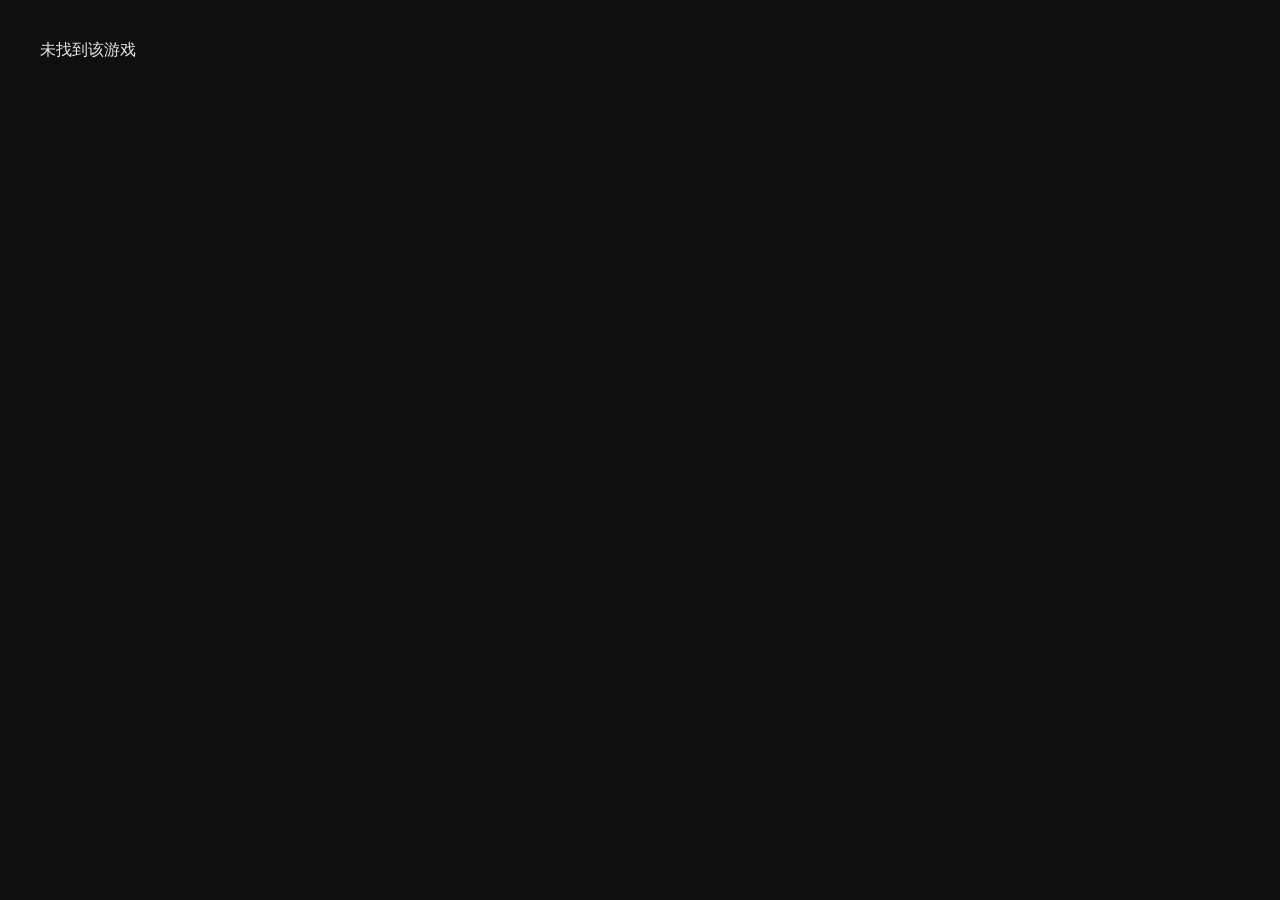
==== detail.html @ dabe10ff "Add files via upload" ====
<!DOCTYPE html>
<html lang="zh-CN">
<head>
  <meta charset="UTF-8" />
  <meta name="viewport" content="width=device-width, initial-scale=1, viewport-fit=cover" />
  <title>游戏详情</title>
  <link rel="stylesheet" href="./css/style.css" />
</head>
<body>
<header class="header">
  <div class="container nav">
    <div class="brand" style="gap:12px"><span class="logo"></span><span class="brand-name">Games 目录</span></div>
    <div class="actions"><button id="themeToggle" class="toggle" aria-label="切换主题">🌙 夜间</button></div>
  </div>
</header>
<main>
  <div class="container" style="padding:14px 0"><div class="breadcrumb" style="color:var(--muted);font-size:13px;margin:6px 0">首页 / 游戏详情</div><h1 id="title" style="margin:6px 0 10px"></h1></div>
  <div class="container">
    <div class="columns" style="display:grid;grid-template-columns:1.1fr .9fr;gap:24px">
      <section class="section" style="background:var(--card);border:1px solid var(--line);border-radius:14px;padding:16px">
        <div class="hero" style="position:relative;height:auto;border-bottom:1px solid var(--line);margin:-16px -16px 16px -16px;border-top-left-radius:14px;border-top-right-radius:14px;overflow:hidden"><img id="hero" alt="封面" style="width:100%;height:auto;object-fit:cover;aspect-ratio:16/9"/></div>
        <h3 style="margin:0 0 8px">游戏简介</h3>
        <p id="desc" style="white-space:pre-line;color:var(--text);opacity:.9;line-height:1.7"></p>
        <h3 style="margin:16px 0 8px">游戏截图</h3>
        <div id="gallery" class="gallery"></div>
        <div class="back" style="margin-top:12px"><a class="toggle" href="index.html">← 返回首页</a></div>
      </section>
      <aside class="section" style="background:var(--card);border:1px solid var(--line);border-radius:14px;padding:16px">
        <h3 style="margin:0 0 8px">版本信息</h3>
        <table class="table" style="width:100%;border-collapse:collapse">
          <tr><th style="width:120px;text-align:left;border-bottom:1px solid var(--line);padding:10px 6px">文件大小</th><td id="size" style="border-bottom:1px solid var(--line);padding:10px 6px"></td></tr>
          <tr><th style="text-align:left;border-bottom:1px solid var(--line);padding:10px 6px">版本</th><td id="version" style="border-bottom:1px solid var(--line);padding:10px 6px"></td></tr>
          <tr><th style="text-align:left;border-bottom:1px solid var(--line);padding:10px 6px">平台</th><td id="platform" style="border-bottom:1px solid var(--line);padding:10px 6px"></td></tr>
          <tr><th style="text-align:left;border-bottom:1px solid var(--line);padding:10px 6px">更新日期</th><td id="date" style="border-bottom:1px solid var(--line);padding:10px 6px"></td></tr>
          <tr><th style="text-align:left;border-bottom:1px solid var(--line);padding:10px 6px">浏览量</th><td id="views" style="border-bottom:1px solid var(--line);padding:10px 6px"></td></tr>
        </table>
      </aside>
    </div>
  </div>
</main>
<footer class="footer"><div class="container"><div><strong>声明：</strong>请不要在咸鱼平台上报游戏名称，可微信和QQ上交流，感谢老板的配合。</div><div class="wx">如需获取资源，请添加微信或者QQ：<strong>lyz7595,QQ:1283088723</strong></div></div></footer>
<script src="./js/detail.js"></script>
</body>
</html>
---- css/style.css ----
:root{--bg:#0f0f10;--card:#141416;--text:#e8e8e8;--muted:#bdbdbd;--accent:#6a5acd;--line:#222;--chip-bg:#1a1a1a;--chip-on:#2b2b2b;--shadow:0 14px 34px rgba(0,0,0,.30);--hover-shadow:0 20px 40px rgba(0,0,0,.25);--img-radius:14px;--status-green:#22c55e}
body.theme-light{--bg:#f3f4f6;--card:#ffffff;--text:#111;--muted:#5f6368;--accent:#3b82f6;--line:#e6e6e6;--chip-bg:#f1f3f5;--chip-on:#e7f0ff;--shadow:0 18px 32px rgba(0,0,0,.08);--hover-shadow:0 24px 42px rgba(0,0,0,.12);--status-green:#22c55e}
*{box-sizing:border-box}html,body{margin:0;padding:0}
body{font-family:-apple-system,BlinkMacSystemFont,"Segoe UI",Roboto,"Helvetica Neue",Arial,"Microsoft YaHei",sans-serif;background:var(--bg);color:var(--text)}
.container{width:min(1200px,92%);margin:0 auto}
.header{position:sticky;top:0;z-index:100;background:var(--bg);border-bottom:1px solid var(--line)}
.nav{display:flex;align-items:center;justify-content:space-between;padding:12px 0;gap:12px}
.brand{display:flex;align-items:center;gap:10px;font-weight:800}
.logo{width:28px;height:28px;border-radius:6px;background:linear-gradient(135deg,#ff2d55,#ff9f0a)}
.brand-name{display:inline-flex;align-items:center;gap:6px;padding:6px 10px;border-radius:999px;background:linear-gradient(135deg,#f3f4f6 0%,#e9eef8 100%);color:#111;font-weight:700;letter-spacing:.2px;font-size:14px;border:1px solid rgba(0,0,0,.06);line-height:1}
body.theme-dark .brand-name{background:linear-gradient(135deg,#1b1c20 0%,#22252b 100%);color:#e8e8e8;border-color:#2a2d33}
.search{flex:1;max-width:420px;display:flex;align-items:center;background:var(--card);border:1px solid var(--line);border-radius:10px;padding:6px 10px;gap:8px}
.search input{flex:1;background:transparent;border:0;color:var(--text);outline:none;font-size:14px}
.actions{display:flex;align-items:center;gap:8px}
.toggle,.btn{cursor:pointer;padding:6px 12px;border-radius:10px;border:1px solid var(--line);background:var(--card);color:var(--text)}
.filters{display:flex;align-items:center;gap:10px;flex-wrap:wrap;margin:12px 0}
.chip{display:inline-flex;align-items:center;gap:6px;background:var(--chip-bg);border:1px solid var(--line);color:var(--text);padding:6px 10px;border-radius:999px;cursor:pointer;font-size:13px}.chip.active{background:var(--chip-on)}
.sort{margin-left:auto;display:flex;align-items:center;gap:8px}
.sort select{background:var(--card);color:var(--text);border:1px solid var(--line);border-radius:8px;padding:6px 8px}
.grid{display:grid;grid-template-columns:repeat(auto-fill,minmax(280px,1fr));gap:16px;padding:12px 0 18px}
.card{position:relative;background:var(--card);border:1px solid var(--line);border-radius:18px;box-shadow:var(--shadow);overflow:hidden;display:flex;flex-direction:column;transform:translateY(0) scale(1);transition:transform .24s cubic-bezier(.2,.8,.2,1), box-shadow .24s}
.card:hover{transform:translateY(-8px) scale(1.02);box-shadow:var(--hover-shadow)}
.card:active{transform:translateY(-3px) scale(0.997)}
.thumb{position:relative;overflow:hidden}
.thumb img{width:100%;height:168px;object-fit:cover;border-top-left-radius:var(--img-radius);border-top-right-radius:var(--img-radius);display:block;transform:scale(1);transition:transform .35s ease}
.card:hover .thumb img{transform:scale(1.04)}
.badge-corner{position:absolute;top:8px;right:8px;background:#ff6a00;color:#fff;font-size:12px;border-radius:6px;padding:2px 6px}
.badge-new{position:absolute;top:8px;left:8px;background:#22c55e;color:#fff;font-size:12px;border-radius:6px;padding:2px 6px}
.meta-top{display:flex;align-items:center;gap:8px;color:var(--muted);font-size:13px;padding:10px 12px 0;min-height:24px}
.dot{width:7px;height:7px;background:#ff6a00;border-radius:999px;display:inline-block}
.content{padding:8px 12px 12px;display:grid;gap:6px;min-height:92px}
.title-row{display:flex;align-items:center;gap:6px}
.label{display:inline-flex;align-items:center;gap:4px;border:1px solid var(--status-green);padding:2px 6px;border-radius:6px;font-size:12px;white-space:nowrap;background:var(--status-green);color:#fff}
.title{font-weight:700;line-height:1.4;font-size:15.5px;color:var(--text);display:-webkit-box;-webkit-line-clamp:2;-webkit-box-orient:vertical;overflow:hidden}
.bottom{display:flex;align-items:center;justify-content:space-between;color:var(--muted);font-size:13px;padding:0 12px 12px}
.bottom .left,.bottom .right{display:flex;align-items:center;gap:6px}
.bottom .icon{opacity:.7}
.pager{display:flex;align-items:center;justify-content:center;gap:10px;padding:8px 0 24px;color:var(--muted)}
.page-numbers{display:flex;gap:8px;align-items:center}
.page-number{padding:6px 12px;border-radius:8px;cursor:pointer;border:1px solid var(--line);background:var(--card);color:var(--text);font-size:14px}
.page-number.active{background:var(--accent);border-color:var(--accent);color:#fff}
.footer{border-top:1px solid var(--line);background:var(--bg);padding:18px 0 26px;text-align:center;color:var(--muted)}
.footer strong{color:var(--text)}
.footer .wx{margin-top:8px;display:inline-block;background:#2ea043;color:#fff;border:1px solid #2ea043;padding:8px 12px;border-radius:10px}
.footer .wx strong{color:#fff}
.empty{opacity:.7;text-align:center;padding:28px 0}
.back a{display:inline-flex;align-items:center;gap:6px;text-decoration:none;background:var(--chip-on);color:var(--text);border:1px solid var(--line);padding:8px 12px;border-radius:10px}
.back a:hover{filter:brightness(1.05)}

/* Mobile Fit */
@media (max-width:768px){
  html,body{overflow-x:hidden}
  .container{width:100%!important;padding:0 16px!important}
  .header{padding-top:env(safe-area-inset-top)}
  .footer{padding-bottom:calc(18px + env(safe-area-inset-bottom))!important}
  .columns{display:grid!important;grid-template-columns:1fr!important;gap:16px!important}
  .columns>*{min-width:0!important}
  .table{width:100%;border-collapse:collapse}
  .table tr{display:flex;justify-content:space-between;padding:10px 0;border-bottom:1px solid var(--line)}
  .table tr:last-child{border-bottom:none}
  .table th,.table td{border:0!important;padding:0!important;font-size:14px}
  .hero{height:auto!important;border-bottom:none!important}
  .hero img{width:100%!important;height:auto!important;aspect-ratio:16/9;object-fit:cover;display:block}
  .grid{gap:12px!important}
  .grid>*{min-width:0!important}
  .grid{grid-template-columns:repeat(2,minmax(0,1fr))!important}
  @media(max-width:390px){.grid{grid-template-columns:1fr!important}}
  .content{gap:8px!important;min-height:auto!important}
  .title-row{gap:6px!important}
  .title{-webkit-line-clamp:1!important;white-space:normal;word-break:break-word}
  .thumb img{height:auto!important;aspect-ratio:16/9}
  .card{transform:none!important;transition:transform .2s ease, box-shadow .2s ease}
  .card:hover{transform:translateY(-4px) scale(1.01)}
  .gallery{display:flex!important;overflow-x:auto!important;gap:10px!important;scroll-snap-type:x mandatory;padding-bottom:4px}
  .gallery img{width:72vw!important;height:auto!important;aspect-ratio:16/9;border-radius:10px!important;flex:0 0 auto;scroll-snap-align:start}
  .search{display:none!important}
  .breadcrumb{font-size:12px!important;margin:8px 0!important;color:var(--muted)}
  .back a{min-height:44px;padding:10px 18px!important;border-radius:24px!important;background:var(--accent)!important;color:#fff!important;border:none!important;box-shadow:0 6px 18px rgba(0,0,0,.18)}
}
@media (max-width:360px){
  h1,.game-title,#title{font-size:20px!important;line-height:1.3!important}
  .grid{grid-template-columns:1fr!important}
  .gallery img{width:86vw!important}
}
img,video{max-width:100%;height:auto;display:block}
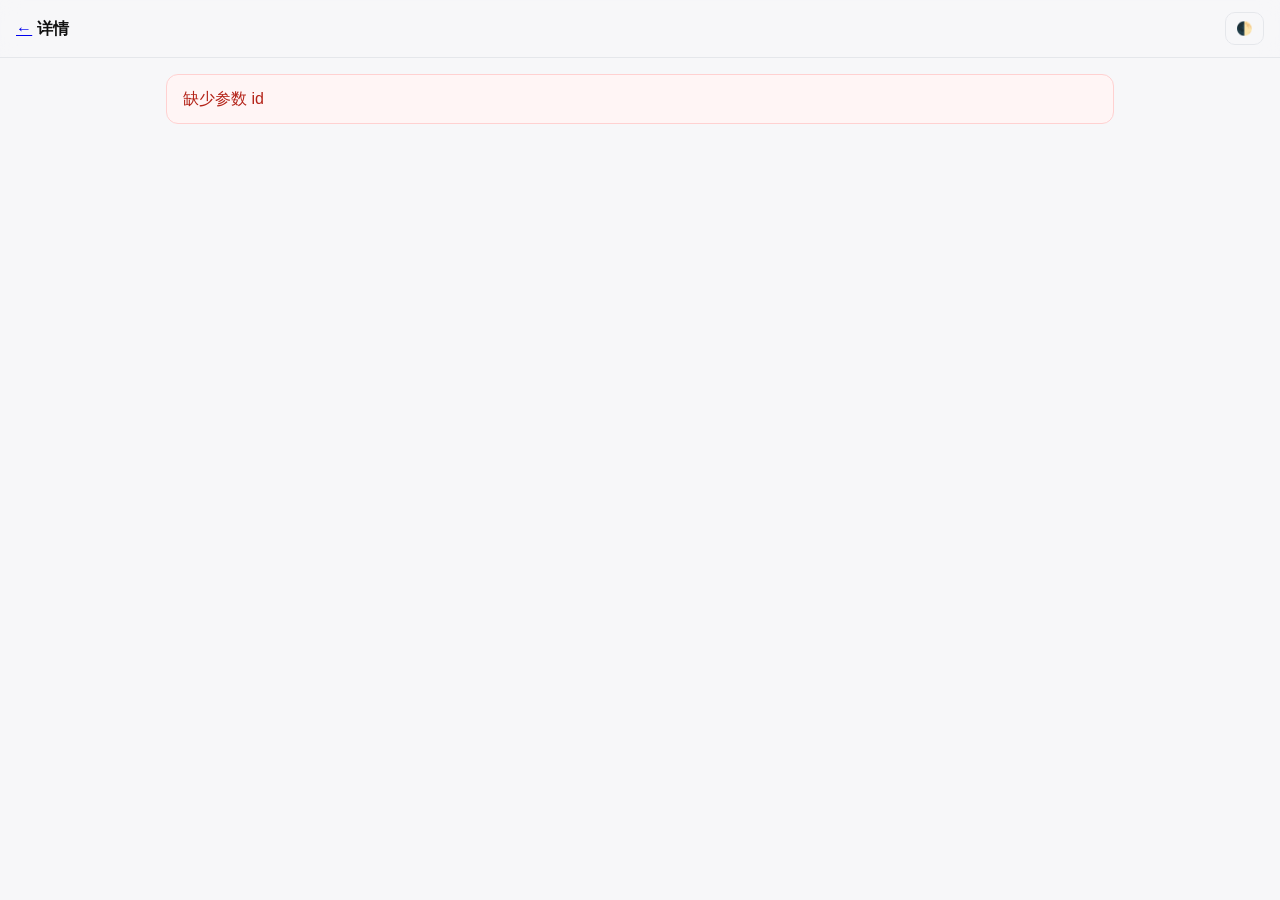
==== commit 4b099b03: "GX12" ====
--- a/detail.html
+++ b/detail.html
@@ -1,44 +1,44 @@
-<!DOCTYPE html>
-<html lang="zh-CN">
+
+<!doctype html>
+<html lang="zh-CN" data-theme="auto">
 <head>
-  <meta charset="UTF-8" />
-  <meta name="viewport" content="width=device-width, initial-scale=1, viewport-fit=cover" />
-  <title>游戏详情</title>
-  <link rel="stylesheet" href="./css/style.css" />
+  <meta charset="utf-8"/>
+  <meta name="viewport" content="width=device-width, initial-scale=1"/>
+  <title>详情 · Games</title>
+  <link rel="canonical" href="" id="linkCanonical"/>
+  <!-- Default OG (静态) -->
+  <meta property="og:site_name" content="Games"/>
+  <meta property="og:title" content="游戏详情"/>
+  <meta property="og:description" content="游戏详情页面"/>
+  <meta property="og:image" content="./images/og-default.png"/>
+  <link rel="stylesheet" href="./css/appstore-v4.css"/>
+  <script>window.__ANALYTICS = { /* cloudflareToken:"", umamiSrc:"", umamiWebsiteId:"" */ };</script>
+  <script defer src="./js/theme.js"></script>
+  <script defer src="./js/analytics.js"></script>
 </head>
-<body>
-<header class="header">
-  <div class="container nav">
-    <div class="brand" style="gap:12px"><span class="logo"></span><span class="brand-name">Games 目录</span></div>
-    <div class="actions"><button id="themeToggle" class="toggle" aria-label="切换主题">🌙 夜间</button></div>
-  </div>
-</header>
-<main>
-  <div class="container" style="padding:14px 0"><div class="breadcrumb" style="color:var(--muted);font-size:13px;margin:6px 0">首页 / 游戏详情</div><h1 id="title" style="margin:6px 0 10px"></h1></div>
-  <div class="container">
-    <div class="columns" style="display:grid;grid-template-columns:1.1fr .9fr;gap:24px">
-      <section class="section" style="background:var(--card);border:1px solid var(--line);border-radius:14px;padding:16px">
-        <div class="hero" style="position:relative;height:auto;border-bottom:1px solid var(--line);margin:-16px -16px 16px -16px;border-top-left-radius:14px;border-top-right-radius:14px;overflow:hidden"><img id="hero" alt="封面" style="width:100%;height:auto;object-fit:cover;aspect-ratio:16/9"/></div>
-        <h3 style="margin:0 0 8px">游戏简介</h3>
-        <p id="desc" style="white-space:pre-line;color:var(--text);opacity:.9;line-height:1.7"></p>
-        <h3 style="margin:16px 0 8px">游戏截图</h3>
-        <div id="gallery" class="gallery"></div>
-        <div class="back" style="margin-top:12px"><a class="toggle" href="index.html">← 返回首页</a></div>
-      </section>
-      <aside class="section" style="background:var(--card);border:1px solid var(--line);border-radius:14px;padding:16px">
-        <h3 style="margin:0 0 8px">版本信息</h3>
-        <table class="table" style="width:100%;border-collapse:collapse">
-          <tr><th style="width:120px;text-align:left;border-bottom:1px solid var(--line);padding:10px 6px">文件大小</th><td id="size" style="border-bottom:1px solid var(--line);padding:10px 6px"></td></tr>
-          <tr><th style="text-align:left;border-bottom:1px solid var(--line);padding:10px 6px">版本</th><td id="version" style="border-bottom:1px solid var(--line);padding:10px 6px"></td></tr>
-          <tr><th style="text-align:left;border-bottom:1px solid var(--line);padding:10px 6px">平台</th><td id="platform" style="border-bottom:1px solid var(--line);padding:10px 6px"></td></tr>
-          <tr><th style="text-align:left;border-bottom:1px solid var(--line);padding:10px 6px">更新日期</th><td id="date" style="border-bottom:1px solid var(--line);padding:10px 6px"></td></tr>
-          <tr><th style="text-align:left;border-bottom:1px solid var(--line);padding:10px 6px">浏览量</th><td id="views" style="border-bottom:1px solid var(--line);padding:10px 6px"></td></tr>
-        </table>
-      </aside>
-    </div>
-  </div>
-</main>
-<footer class="footer"><div class="container"><div><strong>声明：</strong>请不要在咸鱼平台上报游戏名称，可微信和QQ上交流，感谢老板的配合。</div><div class="wx">如需获取资源，请添加微信或者QQ：<strong>lyz7595,QQ:1283088723</strong></div></div></footer>
-<script src="./js/detail.js"></script>
+<body class="detail-page">
+  <header class="site-header">
+    <div class="brand"><a href="./" class="back" aria-label="返回首页">←</a> 详情</div>
+    <div class="controls"><button id="themeBtn" class="btn-ghost" aria-label="切换主题">🌓</button></div>
+  </header>
+
+  <main class="container detail-container" aria-live="polite">
+    <section id="detail" class="detail" hidden>
+      <div class="hero">
+        <img id="d-cover" class="hero-cover" alt="封面" loading="eager"/>
+        <div class="hero-meta">
+          <h1 id="d-title"></h1>
+          <div id="d-sub" class="d-sub"></div>
+          <div id="d-chips" class="chips"></div>
+          <div id="d-actions" class="actions"></div>
+        </div>
+      </div>
+      <article class="desc" id="d-desc"></article>
+      <section class="shots" id="d-shots"></section>
+    </section>
+    <section id="d-error" class="notice" hidden></section>
+  </main>
+
+  <script defer src="./js/detail.v4.js"></script>
 </body>
 </html>
--- a/css/appstore-v4.css
+++ b/css/appstore-v4.css
@@ -0,0 +1,79 @@
+
+:root{
+  color-scheme: light dark;
+  --bg:#f7f7f9; --text:#111; --muted:#667085; --card:#fff; --line:#e5e7eb;
+  --primary:#0a84ff; --shadow:0 10px 30px rgba(0,0,0,.10);
+}
+
+html[data-theme="dark"]{
+  --bg:#0b0b0f; --text:#f5f5f7; --muted:#9aa3af; --card:#15151b; --line:#2a2a32;
+  --primary:#0a84ff; --shadow:0 10px 30px rgba(0,0,0,.40);
+}
+
+*{box-sizing:border-box}
+html,body{margin:0;padding:0;background:var(--bg);color:var(--text);font:16px/1.5 -apple-system,BlinkMacSystemFont,Segoe UI,Roboto,Helvetica,Arial,"PingFang SC","Hiragino Sans GB","Noto Sans CJK SC","Microsoft YaHei",sans-serif}
+img{display:block;max-width:100%}
+
+.site-header{position:sticky;top:0;z-index:50;background:rgba(247,247,249,.8);backdrop-filter:saturate(180%) blur(10px);display:flex;align-items:center;justify-content:space-between;padding:12px 16px;border-bottom:1px solid var(--line)}
+html[data-theme="dark"] .site-header{background:rgba(11,11,15,.55)}
+.brand{font-weight:700;letter-spacing:.2px}
+.controls{display:flex;gap:8px;align-items:center}
+.search{width:min(56vw,520px);border:1px solid var(--line);border-radius:12px;padding:10px 12px;outline:none;background:var(--card);color:var(--text)}
+.search:focus{border-color:var(--primary);box-shadow:0 0 0 3px rgba(10,132,255,.15)}
+.select{border:1px solid var(--line);border-radius:12px;padding:10px;background:var(--card);color:var(--text)}
+.btn-ghost{border:1px solid var(--line);background:transparent;color:var(--text);border-radius:10px;padding:8px 10px}
+
+.container{padding:16px;max-width:1180px;margin:0 auto}
+.notice{background:#fff5f5;border:1px solid #ffd1d1;color:#b42318;padding:12px 16px;border-radius:12px}
+html[data-theme="dark"] .notice{background:#2a1313;border-color:#7a2a2a;color:#ffb4b4}
+
+/* Today 卡片 */
+.today{max-width:1180px;margin:14px auto 0;padding:0 16px}
+.today-card{position:relative;overflow:hidden;border-radius:22px;background:linear-gradient(135deg,#fff,#f1f5ff);border:1px solid var(--line);box-shadow:0 20px 60px rgba(0,0,0,.12);display:grid;grid-template-columns: 1.3fr 1fr}
+html[data-theme="dark"] .today-card{background:linear-gradient(135deg,#17171c,#0d0f1a)}
+.today-art{min-height:220px; background:radial-gradient(600px 180px at 10% 10%, rgba(10,132,255,.25), transparent 60%), radial-gradient(600px 180px at 90% 90%, rgba(99,102,241,.25), transparent 60%)}
+.today-meta{padding:22px}
+.today-kicker{font-weight:700;color:var(--primary);letter-spacing:.2em;font-size:12px}
+.today-title{margin:.3em 0 .4em;font-size:28px}
+.today-desc{color:var(--muted);margin:0 0 12px}
+.btn-primary{display:inline-block;background:var(--primary);color:#fff;text-decoration:none;padding:10px 14px;border-radius:12px}
+
+.grid{display:grid;grid-template-columns:repeat(auto-fill,minmax(190px,1fr));gap:16px;margin-top:16px}
+.card{background:var(--card);border:1px solid var(--line);border-radius:16px;overflow:hidden;box-shadow:var(--shadow);transition:transform .25s ease, box-shadow .25s ease;cursor:pointer;will-change:transform}
+.card:hover{transform:translateY(-6px) scale(1.03);box-shadow:0 24px 60px rgba(0,0,0,.18)}
+.cover-wrap{aspect-ratio:16/9;background:#fafafa}
+html[data-theme="dark"] .cover-wrap{background:#0f1115}
+.cover{width:100%;height:100%;object-fit:cover}
+.meta{padding:10px 12px}
+.title{margin:0;font-size:15px;line-height:1.3}
+.subline{margin-top:6px;display:flex;gap:6px;flex-wrap:wrap}
+.chip{display:inline-flex;align-items:center;padding:2px 8px;border-radius:999px;border:1px solid var(--line);font-size:12px;color:var(--muted);background:var(--card)}
+
+/* Detail */
+.detail-container{max-width:980px}
+.hero{display:grid;grid-template-columns: 280px 1fr;gap:20px;background:var(--card);border:1px solid var(--line);border-radius:18px;box-shadow:var(--shadow);padding:16px}
+.hero-cover{border-radius:14px;aspect-ratio:16/9;object-fit:cover;width:100%}
+.hero-meta h1{margin:.2rem 0 .4rem;font-size:28px}
+.d-sub{color:var(--muted)}
+.chips{margin-top:8px;display:flex;gap:8px;flex-wrap:wrap}
+.actions{margin-top:12px}
+.actions .btn{display:inline-block;background:var(--primary);color:#fff;border:none;border-radius:12px;padding:10px 14px;text-decoration:none}
+.desc{margin-top:16px;background:var(--card);border:1px solid var(--line);border-radius:18px;box-shadow:var(--shadow);padding:16px;white-space:pre-wrap}
+.shots{margin-top:16px;display:grid;grid-template-columns:repeat(auto-fill,minmax(260px,1fr));gap:10px}
+.shots img{width:100%;border-radius:12px}
+
+/* Motion reduce */
+@media (prefers-reduced-motion: reduce){
+ .card{transition:none}
+ .card:hover{transform:none}
+}
+
+@media (max-width: 900px){
+ .today-card{grid-template-columns:1fr}
+}
+
+@media (max-width: 768px){
+ .hero{grid-template-columns:1fr}
+ .hero-cover{aspect-ratio:3/2}
+ .grid{grid-template-columns:repeat(auto-fill,minmax(150px,1fr))}
+}
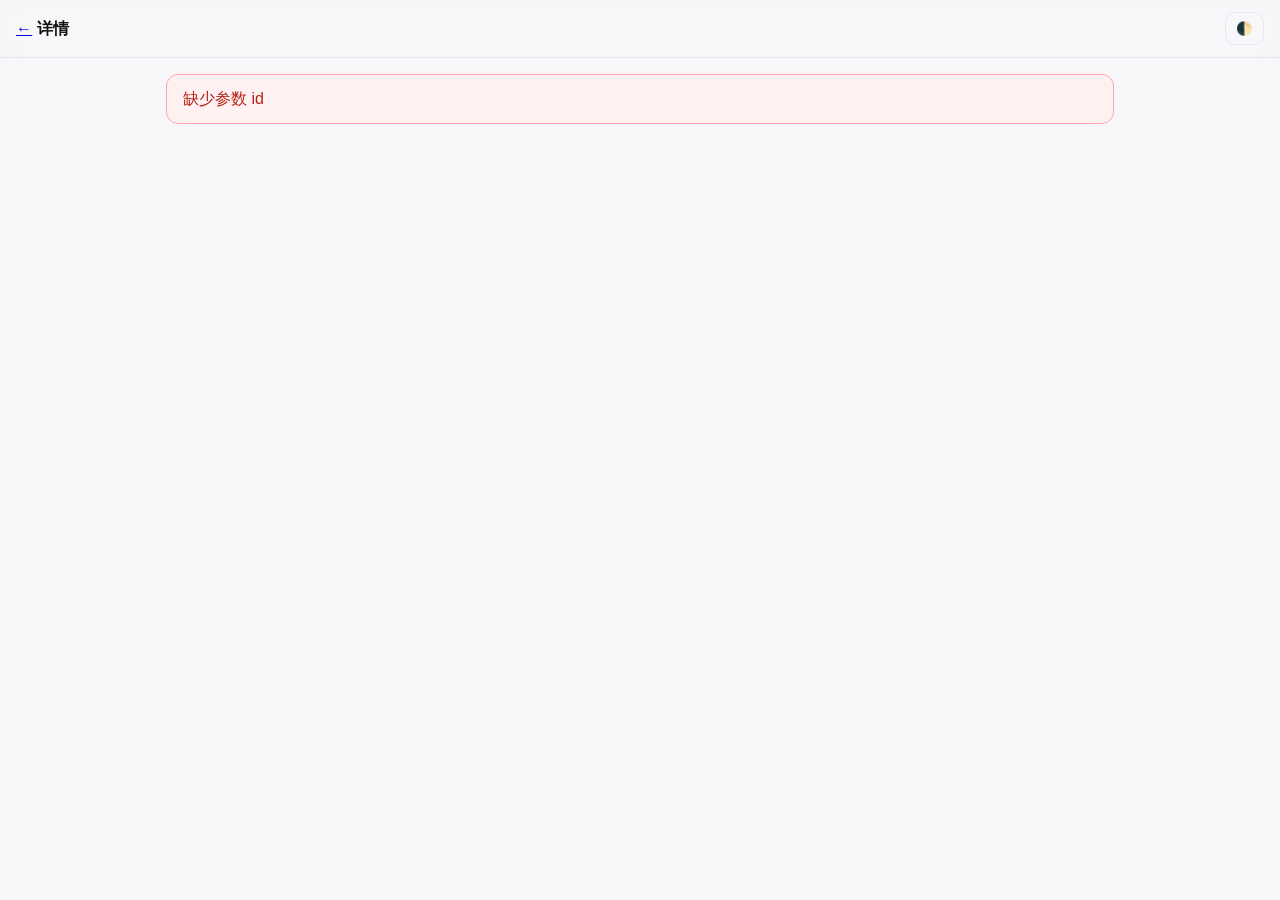
==== commit 31671d04: "GX13" ====
--- a/detail.html
+++ b/detail.html
@@ -39,6 +39,9 @@
     <section id="d-error" class="notice" hidden></section>
   </main>
 
-  <script defer src="./js/detail.v4.js"></script>
+  
+<script defer src="./js/detail.v4.patched.js"></script>
+<script defer src="./js/sw-unregister.js"></script>
+
 </body>
 </html>
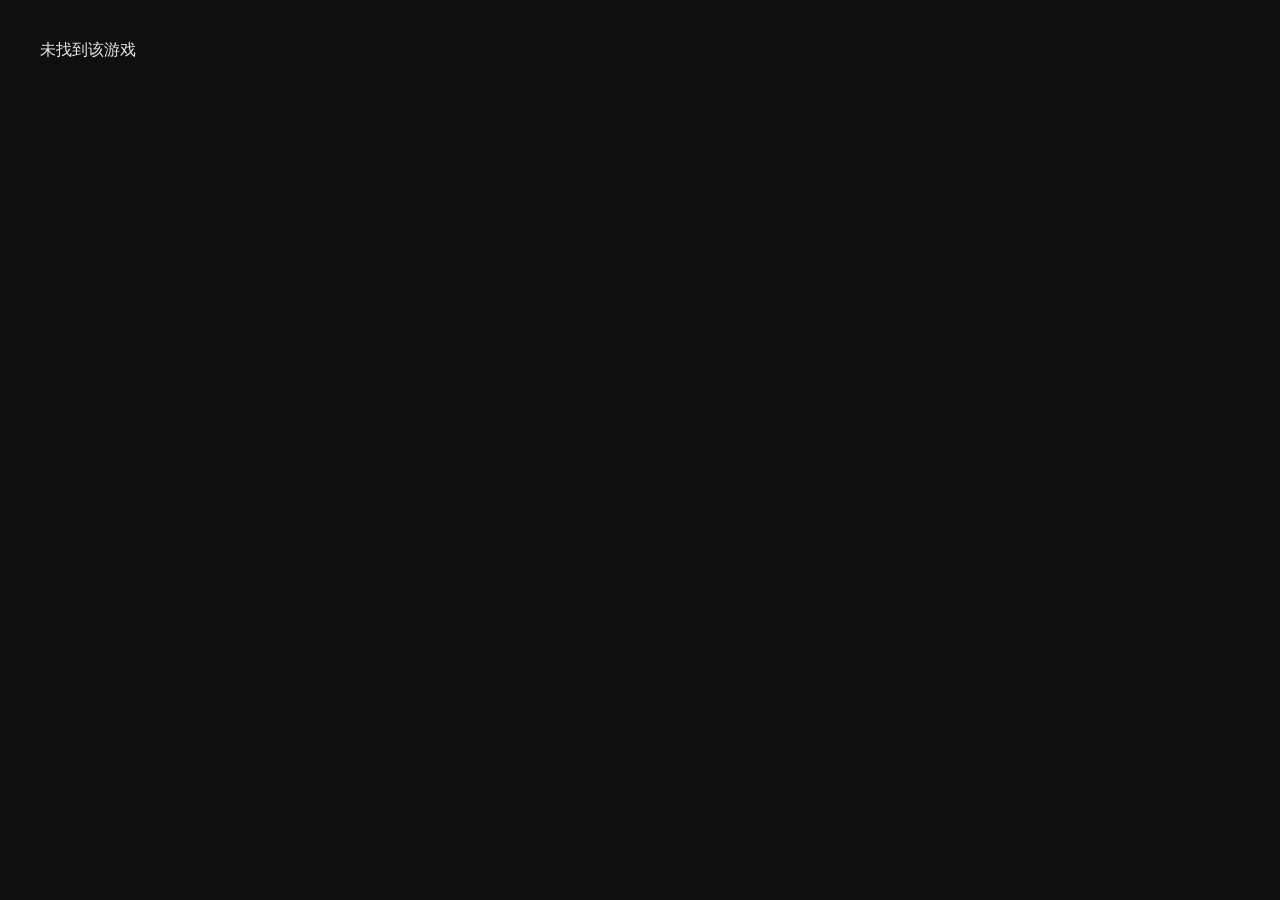
==== commit df195d39: "Add files via upload" ====
--- a/detail.html
+++ b/detail.html
@@ -1,47 +1,44 @@
-
-<!doctype html>
-<html lang="zh-CN" data-theme="auto">
+<!DOCTYPE html>
+<html lang="zh-CN">
 <head>
-  <meta charset="utf-8"/>
-  <meta name="viewport" content="width=device-width, initial-scale=1"/>
-  <title>详情 · Games</title>
-  <link rel="canonical" href="" id="linkCanonical"/>
-  <!-- Default OG (静态) -->
-  <meta property="og:site_name" content="Games"/>
-  <meta property="og:title" content="游戏详情"/>
-  <meta property="og:description" content="游戏详情页面"/>
-  <meta property="og:image" content="./images/og-default.png"/>
-  <link rel="stylesheet" href="./css/appstore-v4.css"/>
-  <script>window.__ANALYTICS = { /* cloudflareToken:"", umamiSrc:"", umamiWebsiteId:"" */ };</script>
-  <script defer src="./js/theme.js"></script>
-  <script defer src="./js/analytics.js"></script>
+  <meta charset="UTF-8" />
+  <meta name="viewport" content="width=device-width, initial-scale=1, viewport-fit=cover" />
+  <title>游戏详情</title>
+  <link rel="stylesheet" href="./css/style.css" />
 </head>
-<body class="detail-page">
-  <header class="site-header">
-    <div class="brand"><a href="./" class="back" aria-label="返回首页">←</a> 详情</div>
-    <div class="controls"><button id="themeBtn" class="btn-ghost" aria-label="切换主题">🌓</button></div>
-  </header>
-
-  <main class="container detail-container" aria-live="polite">
-    <section id="detail" class="detail" hidden>
-      <div class="hero">
-        <img id="d-cover" class="hero-cover" alt="封面" loading="eager"/>
-        <div class="hero-meta">
-          <h1 id="d-title"></h1>
-          <div id="d-sub" class="d-sub"></div>
-          <div id="d-chips" class="chips"></div>
-          <div id="d-actions" class="actions"></div>
-        </div>
-      </div>
-      <article class="desc" id="d-desc"></article>
-      <section class="shots" id="d-shots"></section>
-    </section>
-    <section id="d-error" class="notice" hidden></section>
-  </main>
-
-  
-<script defer src="./js/detail.v4.patched.js"></script>
-<script defer src="./js/sw-unregister.js"></script>
-
+<body>
+<header class="header">
+  <div class="container nav">
+    <div class="brand" style="gap:12px"><span class="logo"></span><span class="brand-name">Games 目录</span></div>
+    <div class="actions"><button id="themeToggle" class="toggle" aria-label="切换主题">🌙 夜间</button></div>
+  </div>
+</header>
+<main>
+  <div class="container" style="padding:14px 0"><div class="breadcrumb" style="color:var(--muted);font-size:13px;margin:6px 0">首页 / 游戏详情</div><h1 id="title" style="margin:6px 0 10px"></h1></div>
+  <div class="container">
+    <div class="columns" style="display:grid;grid-template-columns:1.1fr .9fr;gap:24px">
+      <section class="section" style="background:var(--card);border:1px solid var(--line);border-radius:14px;padding:16px">
+        <div class="hero" style="position:relative;height:auto;border-bottom:1px solid var(--line);margin:-16px -16px 16px -16px;border-top-left-radius:14px;border-top-right-radius:14px;overflow:hidden"><img id="hero" alt="封面" style="width:100%;height:auto;object-fit:cover;aspect-ratio:16/9"/></div>
+        <h3 style="margin:0 0 8px">游戏简介</h3>
+        <p id="desc" style="white-space:pre-line;color:var(--text);opacity:.9;line-height:1.7"></p>
+        <h3 style="margin:16px 0 8px">游戏截图</h3>
+        <div id="gallery" class="gallery"></div>
+        <div class="back" style="margin-top:12px"><a class="toggle" href="index.html">← 返回首页</a></div>
+      </section>
+      <aside class="section" style="background:var(--card);border:1px solid var(--line);border-radius:14px;padding:16px">
+        <h3 style="margin:0 0 8px">版本信息</h3>
+        <table class="table" style="width:100%;border-collapse:collapse">
+          <tr><th style="width:120px;text-align:left;border-bottom:1px solid var(--line);padding:10px 6px">文件大小</th><td id="size" style="border-bottom:1px solid var(--line);padding:10px 6px"></td></tr>
+          <tr><th style="text-align:left;border-bottom:1px solid var(--line);padding:10px 6px">版本</th><td id="version" style="border-bottom:1px solid var(--line);padding:10px 6px"></td></tr>
+          <tr><th style="text-align:left;border-bottom:1px solid var(--line);padding:10px 6px">平台</th><td id="platform" style="border-bottom:1px solid var(--line);padding:10px 6px"></td></tr>
+          <tr><th style="text-align:left;border-bottom:1px solid var(--line);padding:10px 6px">更新日期</th><td id="date" style="border-bottom:1px solid var(--line);padding:10px 6px"></td></tr>
+          <tr><th style="text-align:left;border-bottom:1px solid var(--line);padding:10px 6px">浏览量</th><td id="views" style="border-bottom:1px solid var(--line);padding:10px 6px"></td></tr>
+        </table>
+      </aside>
+    </div>
+  </div>
+</main>
+<footer class="footer"><div class="container"><div><strong>声明：</strong>请不要在咸鱼平台上报游戏名称，可微信和QQ上交流，感谢老板的配合。</div><div class="wx">如需获取资源，请添加微信或者QQ：<strong>lyz7595,QQ:1754150684</strong></div></div></footer>
+<script src="./js/detail.js"></script>
 </body>
 </html>
--- a/css/style.css
+++ b/css/style.css
@@ -0,0 +1,85 @@
+:root{--bg:#0f0f10;--card:#141416;--text:#e8e8e8;--muted:#bdbdbd;--accent:#6a5acd;--line:#222;--chip-bg:#1a1a1a;--chip-on:#2b2b2b;--shadow:0 14px 34px rgba(0,0,0,.30);--hover-shadow:0 20px 40px rgba(0,0,0,.25);--img-radius:14px;--status-green:#22c55e}
+body.theme-light{--bg:#f3f4f6;--card:#ffffff;--text:#111;--muted:#5f6368;--accent:#3b82f6;--line:#e6e6e6;--chip-bg:#f1f3f5;--chip-on:#e7f0ff;--shadow:0 18px 32px rgba(0,0,0,.08);--hover-shadow:0 24px 42px rgba(0,0,0,.12);--status-green:#22c55e}
+*{box-sizing:border-box}html,body{margin:0;padding:0}
+body{font-family:-apple-system,BlinkMacSystemFont,"Segoe UI",Roboto,"Helvetica Neue",Arial,"Microsoft YaHei",sans-serif;background:var(--bg);color:var(--text)}
+.container{width:min(1200px,92%);margin:0 auto}
+.header{position:sticky;top:0;z-index:100;background:var(--bg);border-bottom:1px solid var(--line)}
+.nav{display:flex;align-items:center;justify-content:space-between;padding:12px 0;gap:12px}
+.brand{display:flex;align-items:center;gap:10px;font-weight:800}
+.logo{width:28px;height:28px;border-radius:6px;background:linear-gradient(135deg,#ff2d55,#ff9f0a)}
+.brand-name{display:inline-flex;align-items:center;gap:6px;padding:6px 10px;border-radius:999px;background:linear-gradient(135deg,#f3f4f6 0%,#e9eef8 100%);color:#111;font-weight:700;letter-spacing:.2px;font-size:14px;border:1px solid rgba(0,0,0,.06);line-height:1}
+body.theme-dark .brand-name{background:linear-gradient(135deg,#1b1c20 0%,#22252b 100%);color:#e8e8e8;border-color:#2a2d33}
+.search{flex:1;max-width:420px;display:flex;align-items:center;background:var(--card);border:1px solid var(--line);border-radius:10px;padding:6px 10px;gap:8px}
+.search input{flex:1;background:transparent;border:0;color:var(--text);outline:none;font-size:14px}
+.actions{display:flex;align-items:center;gap:8px}
+.toggle,.btn{cursor:pointer;padding:6px 12px;border-radius:10px;border:1px solid var(--line);background:var(--card);color:var(--text)}
+.filters{display:flex;align-items:center;gap:10px;flex-wrap:wrap;margin:12px 0}
+.chip{display:inline-flex;align-items:center;gap:6px;background:var(--chip-bg);border:1px solid var(--line);color:var(--text);padding:6px 10px;border-radius:999px;cursor:pointer;font-size:13px}.chip.active{background:var(--chip-on)}
+.sort{margin-left:auto;display:flex;align-items:center;gap:8px}
+.sort select{background:var(--card);color:var(--text);border:1px solid var(--line);border-radius:8px;padding:6px 8px}
+.grid{display:grid;grid-template-columns:repeat(auto-fill,minmax(280px,1fr));gap:16px;padding:12px 0 18px}
+.card{position:relative;background:var(--card);border:1px solid var(--line);border-radius:18px;box-shadow:var(--shadow);overflow:hidden;display:flex;flex-direction:column;transform:translateY(0) scale(1);transition:transform .24s cubic-bezier(.2,.8,.2,1), box-shadow .24s}
+.card:hover{transform:translateY(-8px) scale(1.02);box-shadow:var(--hover-shadow)}
+.card:active{transform:translateY(-3px) scale(0.997)}
+.thumb{position:relative;overflow:hidden}
+.thumb img{width:100%;height:168px;object-fit:cover;border-top-left-radius:var(--img-radius);border-top-right-radius:var(--img-radius);display:block;transform:scale(1);transition:transform .35s ease}
+.card:hover .thumb img{transform:scale(1.04)}
+.badge-corner{position:absolute;top:8px;right:8px;background:#ff6a00;color:#fff;font-size:12px;border-radius:6px;padding:2px 6px}
+.badge-new{position:absolute;top:8px;left:8px;background:#22c55e;color:#fff;font-size:12px;border-radius:6px;padding:2px 6px}
+.meta-top{display:flex;align-items:center;gap:8px;color:var(--muted);font-size:13px;padding:10px 12px 0;min-height:24px}
+.dot{width:7px;height:7px;background:#ff6a00;border-radius:999px;display:inline-block}
+.content{padding:8px 12px 12px;display:grid;gap:6px;min-height:92px}
+.title-row{display:flex;align-items:center;gap:6px}
+.label{display:inline-flex;align-items:center;gap:4px;border:1px solid var(--status-green);padding:2px 6px;border-radius:6px;font-size:12px;white-space:nowrap;background:var(--status-green);color:#fff}
+.title{font-weight:700;line-height:1.4;font-size:15.5px;color:var(--text);display:-webkit-box;-webkit-line-clamp:2;-webkit-box-orient:vertical;overflow:hidden}
+.bottom{display:flex;align-items:center;justify-content:space-between;color:var(--muted);font-size:13px;padding:0 12px 12px}
+.bottom .left,.bottom .right{display:flex;align-items:center;gap:6px}
+.bottom .icon{opacity:.7}
+.pager{display:flex;align-items:center;justify-content:center;gap:10px;padding:8px 0 24px;color:var(--muted)}
+.page-numbers{display:flex;gap:8px;align-items:center}
+.page-number{padding:6px 12px;border-radius:8px;cursor:pointer;border:1px solid var(--line);background:var(--card);color:var(--text);font-size:14px}
+.page-number.active{background:var(--accent);border-color:var(--accent);color:#fff}
+.footer{border-top:1px solid var(--line);background:var(--bg);padding:18px 0 26px;text-align:center;color:var(--muted)}
+.footer strong{color:var(--text)}
+.footer .wx{margin-top:8px;display:inline-block;background:#2ea043;color:#fff;border:1px solid #2ea043;padding:8px 12px;border-radius:10px}
+.footer .wx strong{color:#fff}
+.empty{opacity:.7;text-align:center;padding:28px 0}
+.back a{display:inline-flex;align-items:center;gap:6px;text-decoration:none;background:var(--chip-on);color:var(--text);border:1px solid var(--line);padding:8px 12px;border-radius:10px}
+.back a:hover{filter:brightness(1.05)}
+
+/* Mobile Fit */
+@media (max-width:768px){
+  html,body{overflow-x:hidden}
+  .container{width:100%!important;padding:0 16px!important}
+  .header{padding-top:env(safe-area-inset-top)}
+  .footer{padding-bottom:calc(18px + env(safe-area-inset-bottom))!important}
+  .columns{display:grid!important;grid-template-columns:1fr!important;gap:16px!important}
+  .columns>*{min-width:0!important}
+  .table{width:100%;border-collapse:collapse}
+  .table tr{display:flex;justify-content:space-between;padding:10px 0;border-bottom:1px solid var(--line)}
+  .table tr:last-child{border-bottom:none}
+  .table th,.table td{border:0!important;padding:0!important;font-size:14px}
+  .hero{height:auto!important;border-bottom:none!important}
+  .hero img{width:100%!important;height:auto!important;aspect-ratio:16/9;object-fit:cover;display:block}
+  .grid{gap:12px!important}
+  .grid>*{min-width:0!important}
+  .grid{grid-template-columns:repeat(2,minmax(0,1fr))!important}
+  @media(max-width:390px){.grid{grid-template-columns:1fr!important}}
+  .content{gap:8px!important;min-height:auto!important}
+  .title-row{gap:6px!important}
+  .title{-webkit-line-clamp:1!important;white-space:normal;word-break:break-word}
+  .thumb img{height:auto!important;aspect-ratio:16/9}
+  .card{transform:none!important;transition:transform .2s ease, box-shadow .2s ease}
+  .card:hover{transform:translateY(-4px) scale(1.01)}
+  .gallery{display:flex!important;overflow-x:auto!important;gap:10px!important;scroll-snap-type:x mandatory;padding-bottom:4px}
+  .gallery img{width:72vw!important;height:auto!important;aspect-ratio:16/9;border-radius:10px!important;flex:0 0 auto;scroll-snap-align:start}
+  .search{display:none!important}
+  .breadcrumb{font-size:12px!important;margin:8px 0!important;color:var(--muted)}
+  .back a{min-height:44px;padding:10px 18px!important;border-radius:24px!important;background:var(--accent)!important;color:#fff!important;border:none!important;box-shadow:0 6px 18px rgba(0,0,0,.18)}
+}
+@media (max-width:360px){
+  h1,.game-title,#title{font-size:20px!important;line-height:1.3!important}
+  .grid{grid-template-columns:1fr!important}
+  .gallery img{width:86vw!important}
+}
+img,video{max-width:100%;height:auto;display:block}
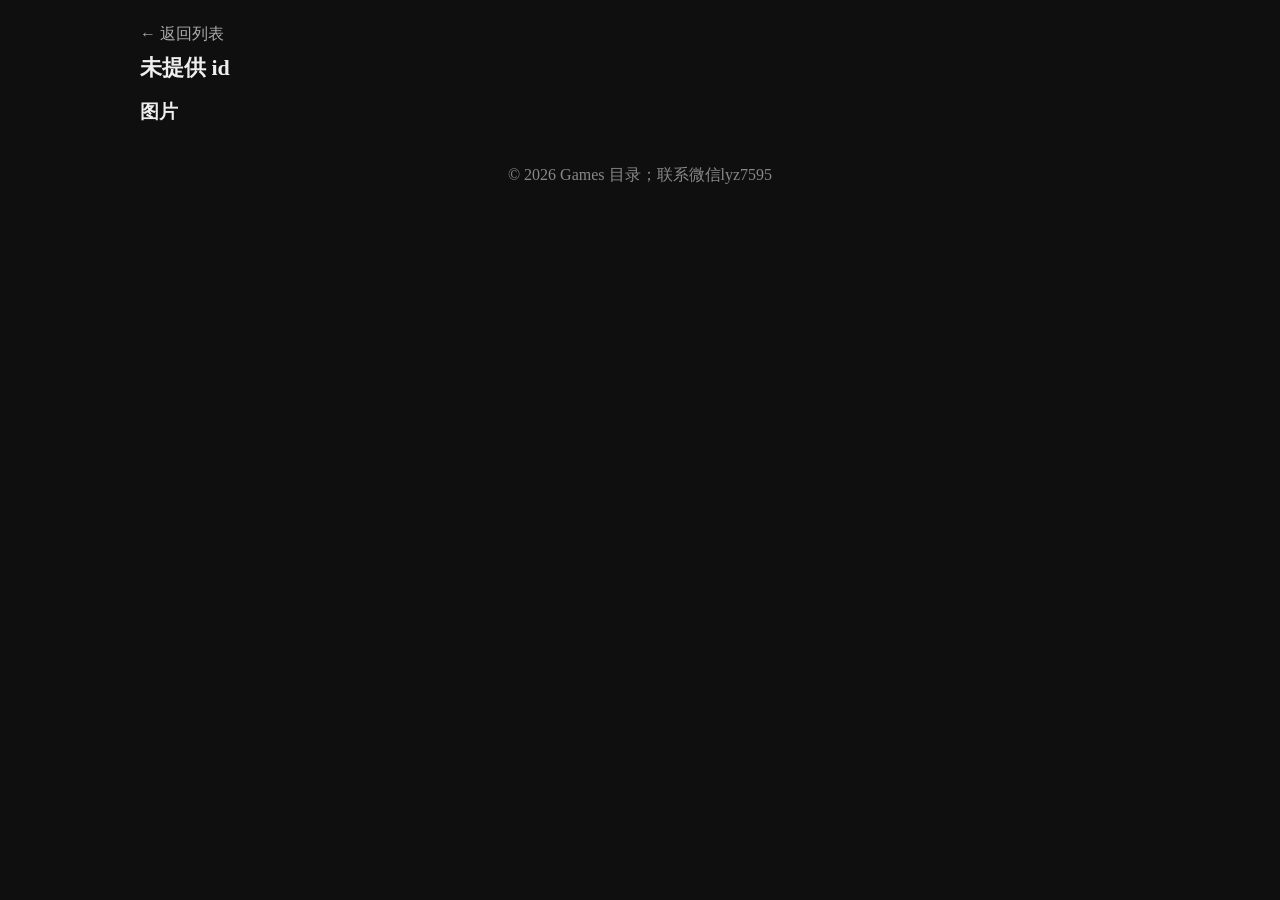
==== commit 165d2796: "Add files via upload" ====
--- a/detail.html
+++ b/detail.html
@@ -1,44 +1,24 @@
+
 <!DOCTYPE html>
 <html lang="zh-CN">
 <head>
-  <meta charset="UTF-8" />
-  <meta name="viewport" content="width=device-width, initial-scale=1, viewport-fit=cover" />
+  <meta charset="utf-8" />
+  <meta name="viewport" content="width=device-width, initial-scale=1" />
   <title>游戏详情</title>
   <link rel="stylesheet" href="./css/style.css" />
 </head>
-<body>
-<header class="header">
-  <div class="container nav">
-    <div class="brand" style="gap:12px"><span class="logo"></span><span class="brand-name">Games 目录</span></div>
-    <div class="actions"><button id="themeToggle" class="toggle" aria-label="切换主题">🌙 夜间</button></div>
-  </div>
-</header>
-<main>
-  <div class="container" style="padding:14px 0"><div class="breadcrumb" style="color:var(--muted);font-size:13px;margin:6px 0">首页 / 游戏详情</div><h1 id="title" style="margin:6px 0 10px"></h1></div>
-  <div class="container">
-    <div class="columns" style="display:grid;grid-template-columns:1.1fr .9fr;gap:24px">
-      <section class="section" style="background:var(--card);border:1px solid var(--line);border-radius:14px;padding:16px">
-        <div class="hero" style="position:relative;height:auto;border-bottom:1px solid var(--line);margin:-16px -16px 16px -16px;border-top-left-radius:14px;border-top-right-radius:14px;overflow:hidden"><img id="hero" alt="封面" style="width:100%;height:auto;object-fit:cover;aspect-ratio:16/9"/></div>
-        <h3 style="margin:0 0 8px">游戏简介</h3>
-        <p id="desc" style="white-space:pre-line;color:var(--text);opacity:.9;line-height:1.7"></p>
-        <h3 style="margin:16px 0 8px">游戏截图</h3>
-        <div id="gallery" class="gallery"></div>
-        <div class="back" style="margin-top:12px"><a class="toggle" href="index.html">← 返回首页</a></div>
-      </section>
-      <aside class="section" style="background:var(--card);border:1px solid var(--line);border-radius:14px;padding:16px">
-        <h3 style="margin:0 0 8px">版本信息</h3>
-        <table class="table" style="width:100%;border-collapse:collapse">
-          <tr><th style="width:120px;text-align:left;border-bottom:1px solid var(--line);padding:10px 6px">文件大小</th><td id="size" style="border-bottom:1px solid var(--line);padding:10px 6px"></td></tr>
-          <tr><th style="text-align:left;border-bottom:1px solid var(--line);padding:10px 6px">版本</th><td id="version" style="border-bottom:1px solid var(--line);padding:10px 6px"></td></tr>
-          <tr><th style="text-align:left;border-bottom:1px solid var(--line);padding:10px 6px">平台</th><td id="platform" style="border-bottom:1px solid var(--line);padding:10px 6px"></td></tr>
-          <tr><th style="text-align:left;border-bottom:1px solid var(--line);padding:10px 6px">更新日期</th><td id="date" style="border-bottom:1px solid var(--line);padding:10px 6px"></td></tr>
-          <tr><th style="text-align:left;border-bottom:1px solid var(--line);padding:10px 6px">浏览量</th><td id="views" style="border-bottom:1px solid var(--line);padding:10px 6px"></td></tr>
-        </table>
-      </aside>
-    </div>
-  </div>
-</main>
-<footer class="footer"><div class="container"><div><strong>声明：</strong>请不要在咸鱼平台上报游戏名称，可微信和QQ上交流，感谢老板的配合。</div><div class="wx">如需获取资源，请添加微信或者QQ：<strong>lyz7595,QQ:1754150684</strong></div></div></footer>
-<script src="./js/detail.js"></script>
+<body style="color:#eee;background:#0f0f0f;">
+  <main style="max-width:1000px;margin:0 auto;padding:16px;">
+    <a href="./index.html" style="display:inline-flex;gap:6px;color:#aaa;">← 返回列表</a>
+    <h1 id="title" style="margin:8px 0 6px;font-size:22px;font-weight:700;color:#eee;"></h1>
+    <div id="meta" style="color:#888;font-size:12px;margin-bottom:12px;"></div>
+    <p id="summary" style="line-height:1.7;margin:12px 0;color:#d9d9d9;"></p>
+    <section>
+      <h3 style="margin:16px 0 8px;color:#eee;">图片</h3>
+      <div class="gallery" id="gallery"></div>
+    </section>
+  </main>
+  <footer style="text-align:center;color:#888;padding:16px 0 28px;">© <span id="year"></span> Games 目录；联系微信lyz7595</footer>
+  <script src="./js/detail.js"></script>
 </body>
 </html>
--- a/css/style.css
+++ b/css/style.css
@@ -1,85 +1,27 @@
-:root{--bg:#0f0f10;--card:#141416;--text:#e8e8e8;--muted:#bdbdbd;--accent:#6a5acd;--line:#222;--chip-bg:#1a1a1a;--chip-on:#2b2b2b;--shadow:0 14px 34px rgba(0,0,0,.30);--hover-shadow:0 20px 40px rgba(0,0,0,.25);--img-radius:14px;--status-green:#22c55e}
-body.theme-light{--bg:#f3f4f6;--card:#ffffff;--text:#111;--muted:#5f6368;--accent:#3b82f6;--line:#e6e6e6;--chip-bg:#f1f3f5;--chip-on:#e7f0ff;--shadow:0 18px 32px rgba(0,0,0,.08);--hover-shadow:0 24px 42px rgba(0,0,0,.12);--status-green:#22c55e}
-*{box-sizing:border-box}html,body{margin:0;padding:0}
-body{font-family:-apple-system,BlinkMacSystemFont,"Segoe UI",Roboto,"Helvetica Neue",Arial,"Microsoft YaHei",sans-serif;background:var(--bg);color:var(--text)}
-.container{width:min(1200px,92%);margin:0 auto}
-.header{position:sticky;top:0;z-index:100;background:var(--bg);border-bottom:1px solid var(--line)}
-.nav{display:flex;align-items:center;justify-content:space-between;padding:12px 0;gap:12px}
-.brand{display:flex;align-items:center;gap:10px;font-weight:800}
-.logo{width:28px;height:28px;border-radius:6px;background:linear-gradient(135deg,#ff2d55,#ff9f0a)}
-.brand-name{display:inline-flex;align-items:center;gap:6px;padding:6px 10px;border-radius:999px;background:linear-gradient(135deg,#f3f4f6 0%,#e9eef8 100%);color:#111;font-weight:700;letter-spacing:.2px;font-size:14px;border:1px solid rgba(0,0,0,.06);line-height:1}
-body.theme-dark .brand-name{background:linear-gradient(135deg,#1b1c20 0%,#22252b 100%);color:#e8e8e8;border-color:#2a2d33}
-.search{flex:1;max-width:420px;display:flex;align-items:center;background:var(--card);border:1px solid var(--line);border-radius:10px;padding:6px 10px;gap:8px}
-.search input{flex:1;background:transparent;border:0;color:var(--text);outline:none;font-size:14px}
-.actions{display:flex;align-items:center;gap:8px}
-.toggle,.btn{cursor:pointer;padding:6px 12px;border-radius:10px;border:1px solid var(--line);background:var(--card);color:var(--text)}
-.filters{display:flex;align-items:center;gap:10px;flex-wrap:wrap;margin:12px 0}
-.chip{display:inline-flex;align-items:center;gap:6px;background:var(--chip-bg);border:1px solid var(--line);color:var(--text);padding:6px 10px;border-radius:999px;cursor:pointer;font-size:13px}.chip.active{background:var(--chip-on)}
-.sort{margin-left:auto;display:flex;align-items:center;gap:8px}
-.sort select{background:var(--card);color:var(--text);border:1px solid var(--line);border-radius:8px;padding:6px 8px}
-.grid{display:grid;grid-template-columns:repeat(auto-fill,minmax(280px,1fr));gap:16px;padding:12px 0 18px}
-.card{position:relative;background:var(--card);border:1px solid var(--line);border-radius:18px;box-shadow:var(--shadow);overflow:hidden;display:flex;flex-direction:column;transform:translateY(0) scale(1);transition:transform .24s cubic-bezier(.2,.8,.2,1), box-shadow .24s}
-.card:hover{transform:translateY(-8px) scale(1.02);box-shadow:var(--hover-shadow)}
-.card:active{transform:translateY(-3px) scale(0.997)}
-.thumb{position:relative;overflow:hidden}
-.thumb img{width:100%;height:168px;object-fit:cover;border-top-left-radius:var(--img-radius);border-top-right-radius:var(--img-radius);display:block;transform:scale(1);transition:transform .35s ease}
-.card:hover .thumb img{transform:scale(1.04)}
-.badge-corner{position:absolute;top:8px;right:8px;background:#ff6a00;color:#fff;font-size:12px;border-radius:6px;padding:2px 6px}
-.badge-new{position:absolute;top:8px;left:8px;background:#22c55e;color:#fff;font-size:12px;border-radius:6px;padding:2px 6px}
-.meta-top{display:flex;align-items:center;gap:8px;color:var(--muted);font-size:13px;padding:10px 12px 0;min-height:24px}
-.dot{width:7px;height:7px;background:#ff6a00;border-radius:999px;display:inline-block}
-.content{padding:8px 12px 12px;display:grid;gap:6px;min-height:92px}
-.title-row{display:flex;align-items:center;gap:6px}
-.label{display:inline-flex;align-items:center;gap:4px;border:1px solid var(--status-green);padding:2px 6px;border-radius:6px;font-size:12px;white-space:nowrap;background:var(--status-green);color:#fff}
-.title{font-weight:700;line-height:1.4;font-size:15.5px;color:var(--text);display:-webkit-box;-webkit-line-clamp:2;-webkit-box-orient:vertical;overflow:hidden}
-.bottom{display:flex;align-items:center;justify-content:space-between;color:var(--muted);font-size:13px;padding:0 12px 12px}
-.bottom .left,.bottom .right{display:flex;align-items:center;gap:6px}
-.bottom .icon{opacity:.7}
-.pager{display:flex;align-items:center;justify-content:center;gap:10px;padding:8px 0 24px;color:var(--muted)}
-.page-numbers{display:flex;gap:8px;align-items:center}
-.page-number{padding:6px 12px;border-radius:8px;cursor:pointer;border:1px solid var(--line);background:var(--card);color:var(--text);font-size:14px}
-.page-number.active{background:var(--accent);border-color:var(--accent);color:#fff}
-.footer{border-top:1px solid var(--line);background:var(--bg);padding:18px 0 26px;text-align:center;color:var(--muted)}
-.footer strong{color:var(--text)}
-.footer .wx{margin-top:8px;display:inline-block;background:#2ea043;color:#fff;border:1px solid #2ea043;padding:8px 12px;border-radius:10px}
-.footer .wx strong{color:#fff}
-.empty{opacity:.7;text-align:center;padding:28px 0}
-.back a{display:inline-flex;align-items:center;gap:6px;text-decoration:none;background:var(--chip-on);color:var(--text);border:1px solid var(--line);padding:8px 12px;border-radius:10px}
-.back a:hover{filter:brightness(1.05)}
 
-/* Mobile Fit */
-@media (max-width:768px){
-  html,body{overflow-x:hidden}
-  .container{width:100%!important;padding:0 16px!important}
-  .header{padding-top:env(safe-area-inset-top)}
-  .footer{padding-bottom:calc(18px + env(safe-area-inset-bottom))!important}
-  .columns{display:grid!important;grid-template-columns:1fr!important;gap:16px!important}
-  .columns>*{min-width:0!important}
-  .table{width:100%;border-collapse:collapse}
-  .table tr{display:flex;justify-content:space-between;padding:10px 0;border-bottom:1px solid var(--line)}
-  .table tr:last-child{border-bottom:none}
-  .table th,.table td{border:0!important;padding:0!important;font-size:14px}
-  .hero{height:auto!important;border-bottom:none!important}
-  .hero img{width:100%!important;height:auto!important;aspect-ratio:16/9;object-fit:cover;display:block}
-  .grid{gap:12px!important}
-  .grid>*{min-width:0!important}
-  .grid{grid-template-columns:repeat(2,minmax(0,1fr))!important}
-  @media(max-width:390px){.grid{grid-template-columns:1fr!important}}
-  .content{gap:8px!important;min-height:auto!important}
-  .title-row{gap:6px!important}
-  .title{-webkit-line-clamp:1!important;white-space:normal;word-break:break-word}
-  .thumb img{height:auto!important;aspect-ratio:16/9}
-  .card{transform:none!important;transition:transform .2s ease, box-shadow .2s ease}
-  .card:hover{transform:translateY(-4px) scale(1.01)}
-  .gallery{display:flex!important;overflow-x:auto!important;gap:10px!important;scroll-snap-type:x mandatory;padding-bottom:4px}
-  .gallery img{width:72vw!important;height:auto!important;aspect-ratio:16/9;border-radius:10px!important;flex:0 0 auto;scroll-snap-align:start}
-  .search{display:none!important}
-  .breadcrumb{font-size:12px!important;margin:8px 0!important;color:var(--muted)}
-  .back a{min-height:44px;padding:10px 18px!important;border-radius:24px!important;background:var(--accent)!important;color:#fff!important;border:none!important;box-shadow:0 6px 18px rgba(0,0,0,.18)}
-}
-@media (max-width:360px){
-  h1,.game-title,#title{font-size:20px!important;line-height:1.3!important}
-  .grid{grid-template-columns:1fr!important}
-  .gallery img{width:86vw!important}
-}
-img,video{max-width:100%;height:auto;display:block}
+/* === PATCH: 卡片白底圆角 & 链接无下划线/不变红（2026-03-04） === */
+:root{ color-scheme: dark; }
+html,body{ background:#0f0f0f; }
+
+/* 全局链接去下划线、颜色继承、去点击高亮 */
+a{ color:inherit; text-decoration:none; outline:none; -webkit-tap-highlight-color:transparent; }
+a:hover,a:focus,a:active,a:visited{ color:inherit; text-decoration:none; outline:none; }
+
+/* 网格容器（若主题已有 .grid 或 #cards，会被复用） */
+.grid, #cards{ display:grid; grid-template-columns:repeat(auto-fill,minmax(260px,1fr)); gap:16px; padding:16px; }
+
+/* 卡片：整卡可点（a.card），白底、圆角、无红字 */
+.card{ display:block; background:#fff; color:#111 !important; border-radius:16px; box-shadow:0 8px 24px rgba(0,0,0,.25); overflow:hidden; transition:transform .15s ease, box-shadow .15s ease; }
+.card:hover{ transform:translateY(-2px); box-shadow:0 12px 28px rgba(0,0,0,.28); }
+.card img{ width:100%; height:160px; display:block; object-fit:cover; }
+.card .body{ padding:12px 14px; }
+.card h3{ margin:0 0 6px; font-size:16px; line-height:1.35; color:#111; }
+.card .meta{ font-size:12px; color:#666; display:flex; gap:8px; flex-wrap:wrap; }
+.card .summary{ margin:8px 0 0; font-size:13px; color:#333; min-height:38px; }
+.card .actions{ display:flex; justify-content:space-between; align-items:center; margin-top:8px; }
+.card .price{ color:#111; font-weight:600; }
+
+/* 详情页图片画廊（如 detail.html 使用） */
+.gallery{ display:grid; grid-template-columns: repeat(auto-fill, minmax(240px,1fr)); gap:12px; }
+.gallery img{ width:100%; height:180px; object-fit:cover; border-radius:12px; display:block; }
+/* === PATCH END === */
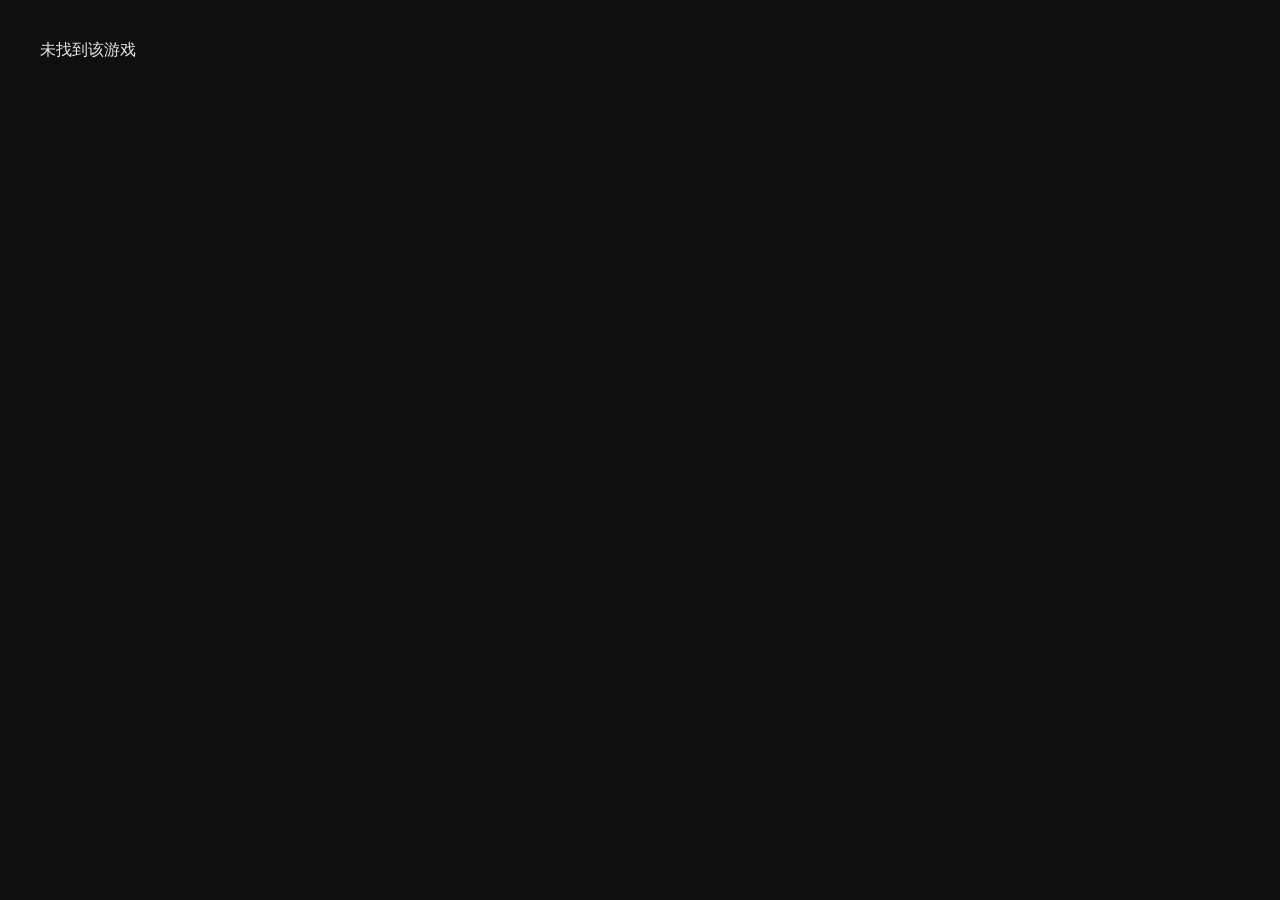
==== commit 4b271cda: "Add files via upload" ====
--- a/detail.html
+++ b/detail.html
@@ -1,24 +1,44 @@
-
 <!DOCTYPE html>
 <html lang="zh-CN">
 <head>
-  <meta charset="utf-8" />
-  <meta name="viewport" content="width=device-width, initial-scale=1" />
+  <meta charset="UTF-8" />
+  <meta name="viewport" content="width=device-width, initial-scale=1, viewport-fit=cover" />
   <title>游戏详情</title>
   <link rel="stylesheet" href="./css/style.css" />
 </head>
-<body style="color:#eee;background:#0f0f0f;">
-  <main style="max-width:1000px;margin:0 auto;padding:16px;">
-    <a href="./index.html" style="display:inline-flex;gap:6px;color:#aaa;">← 返回列表</a>
-    <h1 id="title" style="margin:8px 0 6px;font-size:22px;font-weight:700;color:#eee;"></h1>
-    <div id="meta" style="color:#888;font-size:12px;margin-bottom:12px;"></div>
-    <p id="summary" style="line-height:1.7;margin:12px 0;color:#d9d9d9;"></p>
-    <section>
-      <h3 style="margin:16px 0 8px;color:#eee;">图片</h3>
-      <div class="gallery" id="gallery"></div>
-    </section>
-  </main>
-  <footer style="text-align:center;color:#888;padding:16px 0 28px;">© <span id="year"></span> Games 目录；联系微信lyz7595</footer>
-  <script src="./js/detail.js"></script>
+<body>
+<header class="header">
+  <div class="container nav">
+    <div class="brand" style="gap:12px"><span class="logo"></span><span class="brand-name">Games 目录</span></div>
+    <div class="actions"><button id="themeToggle" class="toggle" aria-label="切换主题">🌙 夜间</button></div>
+  </div>
+</header>
+<main>
+  <div class="container" style="padding:14px 0"><div class="breadcrumb" style="color:var(--muted);font-size:13px;margin:6px 0">首页 / 游戏详情</div><h1 id="title" style="margin:6px 0 10px"></h1></div>
+  <div class="container">
+    <div class="columns" style="display:grid;grid-template-columns:1.1fr .9fr;gap:24px">
+      <section class="section" style="background:var(--card);border:1px solid var(--line);border-radius:14px;padding:16px">
+        <div class="hero" style="position:relative;height:auto;border-bottom:1px solid var(--line);margin:-16px -16px 16px -16px;border-top-left-radius:14px;border-top-right-radius:14px;overflow:hidden"><img id="hero" alt="封面" style="width:100%;height:auto;object-fit:cover;aspect-ratio:16/9"/></div>
+        <h3 style="margin:0 0 8px">游戏简介</h3>
+        <p id="desc" style="white-space:pre-line;color:var(--text);opacity:.9;line-height:1.7"></p>
+        <h3 style="margin:16px 0 8px">游戏截图</h3>
+        <div id="gallery" class="gallery"></div>
+        <div class="back" style="margin-top:12px"><a class="toggle" href="index.html">← 返回首页</a></div>
+      </section>
+      <aside class="section" style="background:var(--card);border:1px solid var(--line);border-radius:14px;padding:16px">
+        <h3 style="margin:0 0 8px">版本信息</h3>
+        <table class="table" style="width:100%;border-collapse:collapse">
+          <tr><th style="width:120px;text-align:left;border-bottom:1px solid var(--line);padding:10px 6px">文件大小</th><td id="size" style="border-bottom:1px solid var(--line);padding:10px 6px"></td></tr>
+          <tr><th style="text-align:left;border-bottom:1px solid var(--line);padding:10px 6px">版本</th><td id="version" style="border-bottom:1px solid var(--line);padding:10px 6px"></td></tr>
+          <tr><th style="text-align:left;border-bottom:1px solid var(--line);padding:10px 6px">平台</th><td id="platform" style="border-bottom:1px solid var(--line);padding:10px 6px"></td></tr>
+          <tr><th style="text-align:left;border-bottom:1px solid var(--line);padding:10px 6px">更新日期</th><td id="date" style="border-bottom:1px solid var(--line);padding:10px 6px"></td></tr>
+          <tr><th style="text-align:left;border-bottom:1px solid var(--line);padding:10px 6px">浏览量</th><td id="views" style="border-bottom:1px solid var(--line);padding:10px 6px"></td></tr>
+        </table>
+      </aside>
+    </div>
+  </div>
+</main>
+<footer class="footer"><div class="container"><div><strong>声明：</strong>请不要在咸鱼平台上报游戏名称，可微信和QQ上交流，感谢老板的配合。</div><div class="wx">如需获取资源，请添加微信或者QQ：<strong>lyz7595,QQ:1754150684</strong></div></div></footer>
+<script src="./js/detail.js"></script>
 </body>
 </html>
--- a/css/style.css
+++ b/css/style.css
@@ -1,27 +1,85 @@
+:root{--bg:#0f0f10;--card:#141416;--text:#e8e8e8;--muted:#bdbdbd;--accent:#6a5acd;--line:#222;--chip-bg:#1a1a1a;--chip-on:#2b2b2b;--shadow:0 14px 34px rgba(0,0,0,.30);--hover-shadow:0 20px 40px rgba(0,0,0,.25);--img-radius:14px;--status-green:#22c55e}
+body.theme-light{--bg:#f3f4f6;--card:#ffffff;--text:#111;--muted:#5f6368;--accent:#3b82f6;--line:#e6e6e6;--chip-bg:#f1f3f5;--chip-on:#e7f0ff;--shadow:0 18px 32px rgba(0,0,0,.08);--hover-shadow:0 24px 42px rgba(0,0,0,.12);--status-green:#22c55e}
+*{box-sizing:border-box}html,body{margin:0;padding:0}
+body{font-family:-apple-system,BlinkMacSystemFont,"Segoe UI",Roboto,"Helvetica Neue",Arial,"Microsoft YaHei",sans-serif;background:var(--bg);color:var(--text)}
+.container{width:min(1200px,92%);margin:0 auto}
+.header{position:sticky;top:0;z-index:100;background:var(--bg);border-bottom:1px solid var(--line)}
+.nav{display:flex;align-items:center;justify-content:space-between;padding:12px 0;gap:12px}
+.brand{display:flex;align-items:center;gap:10px;font-weight:800}
+.logo{width:28px;height:28px;border-radius:6px;background:linear-gradient(135deg,#ff2d55,#ff9f0a)}
+.brand-name{display:inline-flex;align-items:center;gap:6px;padding:6px 10px;border-radius:999px;background:linear-gradient(135deg,#f3f4f6 0%,#e9eef8 100%);color:#111;font-weight:700;letter-spacing:.2px;font-size:14px;border:1px solid rgba(0,0,0,.06);line-height:1}
+body.theme-dark .brand-name{background:linear-gradient(135deg,#1b1c20 0%,#22252b 100%);color:#e8e8e8;border-color:#2a2d33}
+.search{flex:1;max-width:420px;display:flex;align-items:center;background:var(--card);border:1px solid var(--line);border-radius:10px;padding:6px 10px;gap:8px}
+.search input{flex:1;background:transparent;border:0;color:var(--text);outline:none;font-size:14px}
+.actions{display:flex;align-items:center;gap:8px}
+.toggle,.btn{cursor:pointer;padding:6px 12px;border-radius:10px;border:1px solid var(--line);background:var(--card);color:var(--text)}
+.filters{display:flex;align-items:center;gap:10px;flex-wrap:wrap;margin:12px 0}
+.chip{display:inline-flex;align-items:center;gap:6px;background:var(--chip-bg);border:1px solid var(--line);color:var(--text);padding:6px 10px;border-radius:999px;cursor:pointer;font-size:13px}.chip.active{background:var(--chip-on)}
+.sort{margin-left:auto;display:flex;align-items:center;gap:8px}
+.sort select{background:var(--card);color:var(--text);border:1px solid var(--line);border-radius:8px;padding:6px 8px}
+.grid{display:grid;grid-template-columns:repeat(auto-fill,minmax(280px,1fr));gap:16px;padding:12px 0 18px}
+.card{position:relative;background:var(--card);border:1px solid var(--line);border-radius:18px;box-shadow:var(--shadow);overflow:hidden;display:flex;flex-direction:column;transform:translateY(0) scale(1);transition:transform .24s cubic-bezier(.2,.8,.2,1), box-shadow .24s}
+.card:hover{transform:translateY(-8px) scale(1.02);box-shadow:var(--hover-shadow)}
+.card:active{transform:translateY(-3px) scale(0.997)}
+.thumb{position:relative;overflow:hidden}
+.thumb img{width:100%;height:168px;object-fit:cover;border-top-left-radius:var(--img-radius);border-top-right-radius:var(--img-radius);display:block;transform:scale(1);transition:transform .35s ease}
+.card:hover .thumb img{transform:scale(1.04)}
+.badge-corner{position:absolute;top:8px;right:8px;background:#ff6a00;color:#fff;font-size:12px;border-radius:6px;padding:2px 6px}
+.badge-new{position:absolute;top:8px;left:8px;background:#22c55e;color:#fff;font-size:12px;border-radius:6px;padding:2px 6px}
+.meta-top{display:flex;align-items:center;gap:8px;color:var(--muted);font-size:13px;padding:10px 12px 0;min-height:24px}
+.dot{width:7px;height:7px;background:#ff6a00;border-radius:999px;display:inline-block}
+.content{padding:8px 12px 12px;display:grid;gap:6px;min-height:92px}
+.title-row{display:flex;align-items:center;gap:6px}
+.label{display:inline-flex;align-items:center;gap:4px;border:1px solid var(--status-green);padding:2px 6px;border-radius:6px;font-size:12px;white-space:nowrap;background:var(--status-green);color:#fff}
+.title{font-weight:700;line-height:1.4;font-size:15.5px;color:var(--text);display:-webkit-box;-webkit-line-clamp:2;-webkit-box-orient:vertical;overflow:hidden}
+.bottom{display:flex;align-items:center;justify-content:space-between;color:var(--muted);font-size:13px;padding:0 12px 12px}
+.bottom .left,.bottom .right{display:flex;align-items:center;gap:6px}
+.bottom .icon{opacity:.7}
+.pager{display:flex;align-items:center;justify-content:center;gap:10px;padding:8px 0 24px;color:var(--muted)}
+.page-numbers{display:flex;gap:8px;align-items:center}
+.page-number{padding:6px 12px;border-radius:8px;cursor:pointer;border:1px solid var(--line);background:var(--card);color:var(--text);font-size:14px}
+.page-number.active{background:var(--accent);border-color:var(--accent);color:#fff}
+.footer{border-top:1px solid var(--line);background:var(--bg);padding:18px 0 26px;text-align:center;color:var(--muted)}
+.footer strong{color:var(--text)}
+.footer .wx{margin-top:8px;display:inline-block;background:#2ea043;color:#fff;border:1px solid #2ea043;padding:8px 12px;border-radius:10px}
+.footer .wx strong{color:#fff}
+.empty{opacity:.7;text-align:center;padding:28px 0}
+.back a{display:inline-flex;align-items:center;gap:6px;text-decoration:none;background:var(--chip-on);color:var(--text);border:1px solid var(--line);padding:8px 12px;border-radius:10px}
+.back a:hover{filter:brightness(1.05)}
 
-/* === PATCH: 卡片白底圆角 & 链接无下划线/不变红（2026-03-04） === */
-:root{ color-scheme: dark; }
-html,body{ background:#0f0f0f; }
-
-/* 全局链接去下划线、颜色继承、去点击高亮 */
-a{ color:inherit; text-decoration:none; outline:none; -webkit-tap-highlight-color:transparent; }
-a:hover,a:focus,a:active,a:visited{ color:inherit; text-decoration:none; outline:none; }
-
-/* 网格容器（若主题已有 .grid 或 #cards，会被复用） */
-.grid, #cards{ display:grid; grid-template-columns:repeat(auto-fill,minmax(260px,1fr)); gap:16px; padding:16px; }
-
-/* 卡片：整卡可点（a.card），白底、圆角、无红字 */
-.card{ display:block; background:#fff; color:#111 !important; border-radius:16px; box-shadow:0 8px 24px rgba(0,0,0,.25); overflow:hidden; transition:transform .15s ease, box-shadow .15s ease; }
-.card:hover{ transform:translateY(-2px); box-shadow:0 12px 28px rgba(0,0,0,.28); }
-.card img{ width:100%; height:160px; display:block; object-fit:cover; }
-.card .body{ padding:12px 14px; }
-.card h3{ margin:0 0 6px; font-size:16px; line-height:1.35; color:#111; }
-.card .meta{ font-size:12px; color:#666; display:flex; gap:8px; flex-wrap:wrap; }
-.card .summary{ margin:8px 0 0; font-size:13px; color:#333; min-height:38px; }
-.card .actions{ display:flex; justify-content:space-between; align-items:center; margin-top:8px; }
-.card .price{ color:#111; font-weight:600; }
-
-/* 详情页图片画廊（如 detail.html 使用） */
-.gallery{ display:grid; grid-template-columns: repeat(auto-fill, minmax(240px,1fr)); gap:12px; }
-.gallery img{ width:100%; height:180px; object-fit:cover; border-radius:12px; display:block; }
-/* === PATCH END === */
+/* Mobile Fit */
+@media (max-width:768px){
+  html,body{overflow-x:hidden}
+  .container{width:100%!important;padding:0 16px!important}
+  .header{padding-top:env(safe-area-inset-top)}
+  .footer{padding-bottom:calc(18px + env(safe-area-inset-bottom))!important}
+  .columns{display:grid!important;grid-template-columns:1fr!important;gap:16px!important}
+  .columns>*{min-width:0!important}
+  .table{width:100%;border-collapse:collapse}
+  .table tr{display:flex;justify-content:space-between;padding:10px 0;border-bottom:1px solid var(--line)}
+  .table tr:last-child{border-bottom:none}
+  .table th,.table td{border:0!important;padding:0!important;font-size:14px}
+  .hero{height:auto!important;border-bottom:none!important}
+  .hero img{width:100%!important;height:auto!important;aspect-ratio:16/9;object-fit:cover;display:block}
+  .grid{gap:12px!important}
+  .grid>*{min-width:0!important}
+  .grid{grid-template-columns:repeat(2,minmax(0,1fr))!important}
+  @media(max-width:390px){.grid{grid-template-columns:1fr!important}}
+  .content{gap:8px!important;min-height:auto!important}
+  .title-row{gap:6px!important}
+  .title{-webkit-line-clamp:1!important;white-space:normal;word-break:break-word}
+  .thumb img{height:auto!important;aspect-ratio:16/9}
+  .card{transform:none!important;transition:transform .2s ease, box-shadow .2s ease}
+  .card:hover{transform:translateY(-4px) scale(1.01)}
+  .gallery{display:flex!important;overflow-x:auto!important;gap:10px!important;scroll-snap-type:x mandatory;padding-bottom:4px}
+  .gallery img{width:72vw!important;height:auto!important;aspect-ratio:16/9;border-radius:10px!important;flex:0 0 auto;scroll-snap-align:start}
+  .search{display:none!important}
+  .breadcrumb{font-size:12px!important;margin:8px 0!important;color:var(--muted)}
+  .back a{min-height:44px;padding:10px 18px!important;border-radius:24px!important;background:var(--accent)!important;color:#fff!important;border:none!important;box-shadow:0 6px 18px rgba(0,0,0,.18)}
+}
+@media (max-width:360px){
+  h1,.game-title,#title{font-size:20px!important;line-height:1.3!important}
+  .grid{grid-template-columns:1fr!important}
+  .gallery img{width:86vw!important}
+}
+img,video{max-width:100%;height:auto;display:block}
